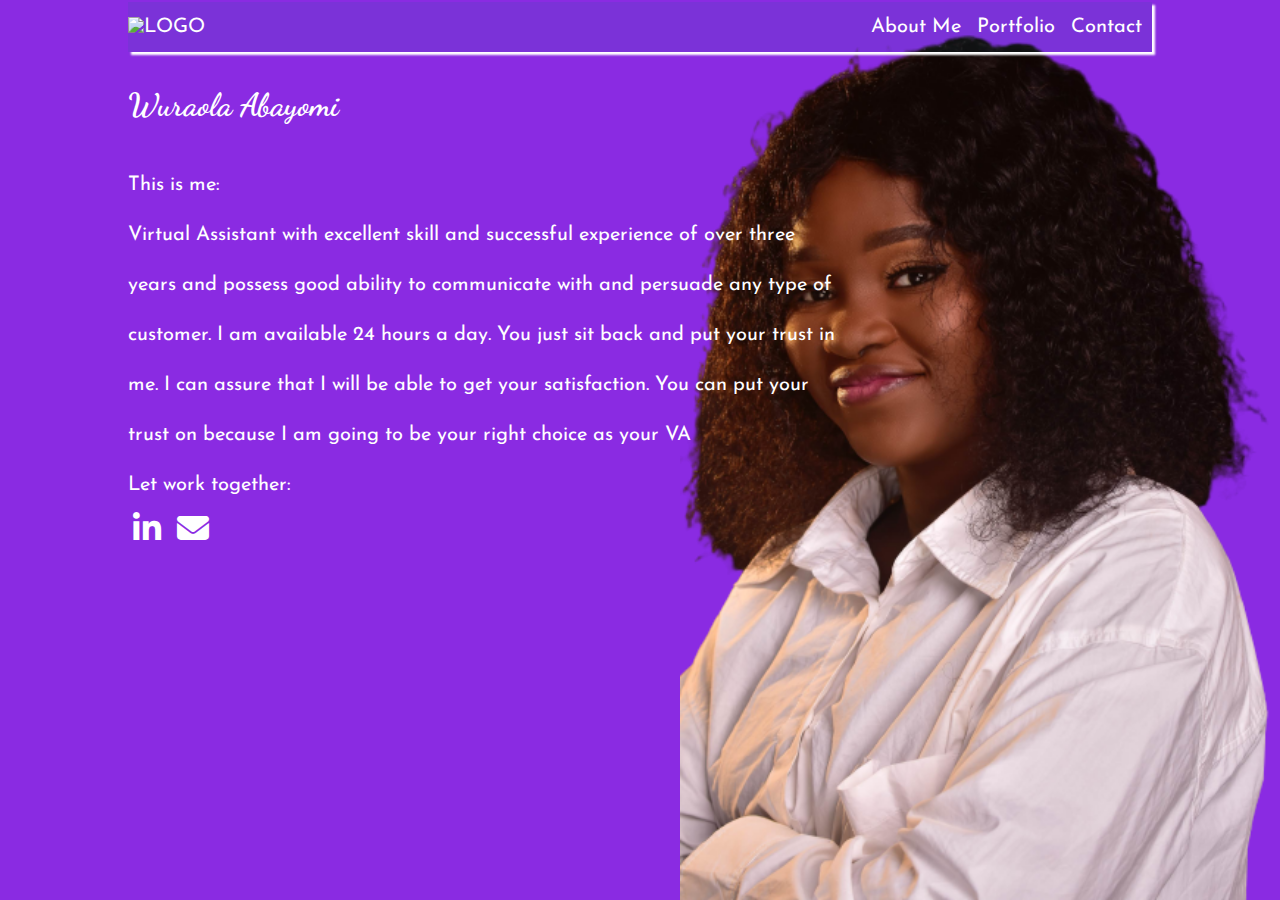
==== Pages/index.html @ 36aea6e4 "Portfolio" ====
<!DOCTYPE html>
<html lang="en">
  <head>
    <meta charset="UTF-8" />
    <meta http-equiv="X-UA-Compatible" content="IE=edge" />
    <meta name="viewport" content="width=device-width, initial-scale=1.0" />
    <link rel="stylesheet" href="style.css">
    <link rel="stylesheet" href="https://cdnjs.cloudflare.com/ajax/libs/font-awesome/6.1.2/css/all.min.css">
    <link href="https://fonts.googleapis.com/css2?family=Dancing+Script:wght@700&family=Josefin+Sans:wght@300;400&display=swap" rel="stylesheet">
    <link rel="apple-touch-icon" sizes="180x180" href="../image/apple-touch-icon.png">
<link rel="icon" type="image/png" sizes="32x32" href="../image/favicon-32x32.png">
<link rel="icon" type="image/png" sizes="16x16" href="../image/favicon-16x16.png">
<link rel="manifest" href="/site.webmanifest">
    <title>Wuraola Abayomi</title>
  </head>
  <body>
    <header>
      <img src="../image/favicon.ico" alt="LOGO">
      <nav>
        <ul>
            <li><a href="#">About Me</a></li>
            <li><a href="./work.html">Portfolio</a></li>
            <li><a href="#social-links">Contact</a></li>
        </ul>
      </nav>
    </header>
    <main>
      <section class="intro">
        <h1>Wuraola Abayomi</h1>
      <article class="description">
        <p class="Me">This is me:</p>
        <p>
          Virtual Assistant with excellent skill and successful experience of
          over three years and possess good ability to communicate with and
          persuade any type of customer. I am available 24 hours a day. You just
          sit back and put your trust in me. I can assure that I will be able to
          get your satisfaction. You can put your trust on because I am going to
          be your right choice as your VA
        </article>
      </section>
     
    </main>
    <footer class="social-links">
      <p>Let work together:</p>
      <a href="https://www.linkedin.com/in/wuraola-abayomi/"><i class="fa-brands fa-linkedin-in"></i></a>
      <a href="mailto:abayomiwuraola686@gmail.com"><i class="fa-solid fa-envelope"></i></a>
    </footer>
  </body>
</html>
---- Pages/style.css ----
*{
    box-sizing: border-box;
    padding: 0;
    margin: 0;
}

body{
    margin: 0 10%;
    background-color: #8a2be2;
    color: white;
    background-image: url(/image/Aunty-Eni.png);
    background-repeat: no-repeat;
    background-position-x: right;
    background-position-y: bottom;
    background-attachment: fixed;
    background-size: contain;
    
}

main{
    font-family: 'Josefin Sans', sans-serif;
    width: 70%;
    font-size: 20px;
    line-height: 50px;  
    
}
section, h1, footer{
    animation: scale-in-hor-left 2s cubic-bezier(0.250, 0.460, 0.450, 0.940) both;
}

header{
    font-family: 'Josefin Sans', sans-serif;
    font-size: 20px;
    display: flex;
    justify-content: space-between;
    align-items: center;
    height: 50px;
    width: 100%;
    position: sticky;
    top: 2px;
    box-shadow: 3px 3px 2px;
    background-color: rgba(7, 113, 139, 0.11);
    margin-bottom: 30px;
}

li{
    display: inline-block;
    list-style: none;
}

nav a{
    color: white;
    text-decoration: none;
    margin-right: 10px;
}

nav a:hover{
    color: rgba(24, 8, 39, 0.699);
}

h1{
    font-family: 'Dancing Script', cursive;
    margin-bottom: 30px;
    font-weight: 700;
    font-size: xx-large;
}
footer{
    font-family: 'Josefin Sans', sans-serif;
    width: 70%;
    font-size: 20px;
    line-height: 50px;
    margin-bottom: 30px;
}

i{
    color: white;
    font-size: xx-large;
    margin: 0 5px;
}

i:hover{
    color: rgba(24, 8, 39, 0.699);
}

@media only screen and (max-width: 490px){
    body{
        background-position: bottom;
    }
    main{
       width: 100%;
    }

}

@media only screen and (max-width: 410px) {
   body{
    margin: 0;
   }
   main, footer{
    margin: 0 5%;
   }
}

@keyframes scale-in-hor-left {
    0% {
        transform: scaleX(0);
        transform-origin: 0% 0%;
      opacity: 1;
    }
    100% {
        transform: scaleX(1);
        transform-origin: 0% 0%;
      opacity: 1;
    }
  }
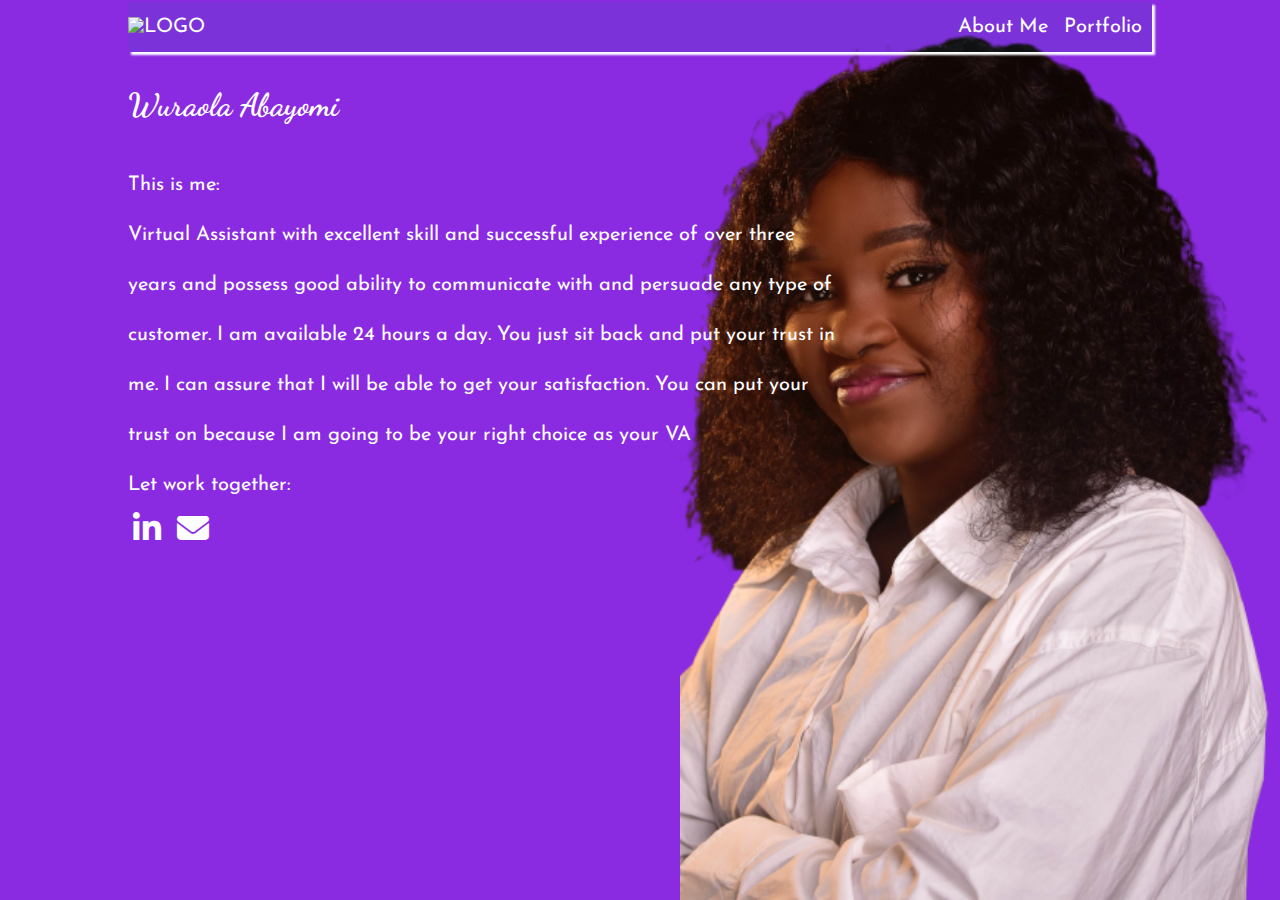
==== commit 6e50d890: "Update index.html" ====
--- a/Pages/index.html
+++ b/Pages/index.html
@@ -20,7 +20,6 @@
         <ul>
             <li><a href="#">About Me</a></li>
             <li><a href="./work.html">Portfolio</a></li>
-            <li><a href="#social-links">Contact</a></li>
         </ul>
       </nav>
     </header>
